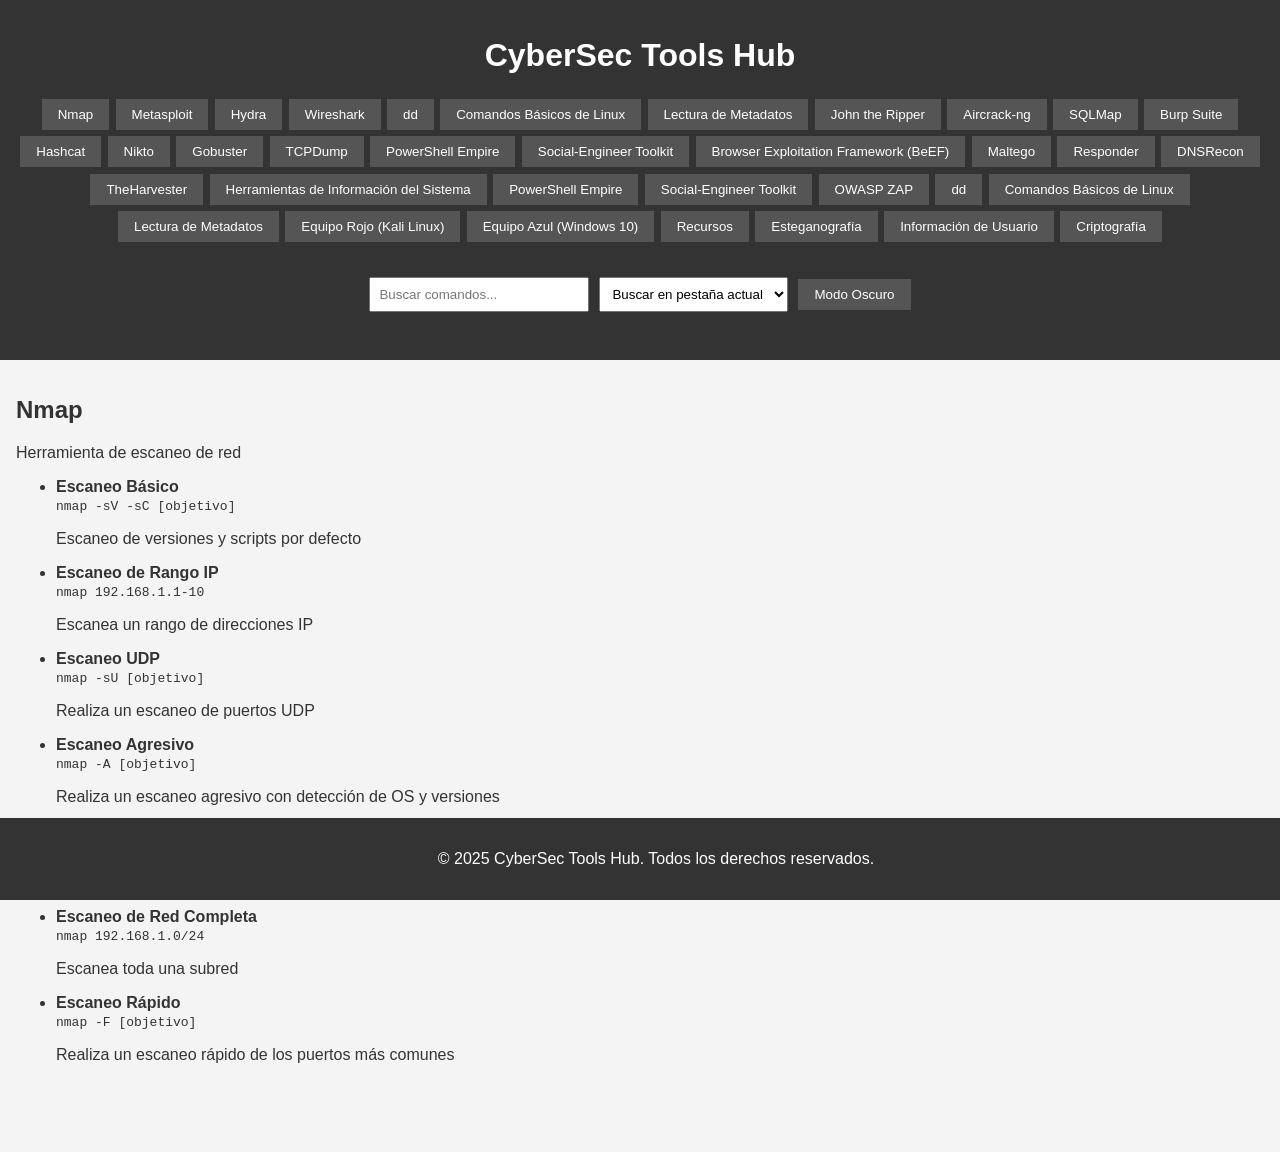
==== index.html @ af9bfe3a "Add files via upload comandos-namp.web.app" ====
<!DOCTYPE html>
<html lang="es">
<head>
  <meta charset="UTF-8">
  <meta name="viewport" content="width=device-width, initial-scale=1.0">
  <title>CyberSec Tools Hub</title>
  <link rel="stylesheet" href="styles.css">
</head>
<body>
  <header>
    <h1>CyberSec Tools Hub</h1>
    <nav>
      <!-- Las pestañas se generan dinámicamente -->
    </nav>
    <div class="controls">
      <input type="text" id="search" placeholder="Buscar comandos..." oninput="filterCommands()">
      <select id="search-mode">
        <option value="current">Buscar en pestaña actual</option>
        <option value="global">Buscar globalmente</option>
      </select>
      <button id="theme-toggle" onclick="toggleTheme()">Modo Oscuro</button>
    </div>
  </header>

  <main>
    <section id="content">
      <!-- Contenido dinámico se carga aquí -->
    </section>
  </main>

  <footer>
    <p>© 2025 CyberSec Tools Hub. Todos los derechos reservados.</p>
 
  </footer>

  <script src="script.js"></script>
  <button id="scroll-to-top" aria-label="Volver arriba">
    <svg xmlns="http://www.w3.org/2000/svg" width="24" height="24" viewBox="0 0 24 24" fill="none" stroke="currentColor" stroke-width="2" stroke-linecap="round" stroke-linejoin="round">
      <path d="M18 15l-6-6-6 6"/>
    </svg>
  </button>
</body>
</html>
---- styles.css ----
body {
  font-family: Arial, sans-serif;
  margin: 0;
  padding: 0;
  background-color: #f4f4f4;
  color: #333;
}

header {
  background-color: #333;
  color: #fff;
  padding: 1rem;
  text-align: center;
}

nav button {
  background-color: #555;
  color: #fff;
  border: none;
  padding: 0.5rem 1rem;
  margin: 0.2rem;
  cursor: pointer;
}

nav button:hover {
  background-color: #777;
}

#search {
  padding: 0.5rem;
  margin: 1rem 0;
  width: 80%;
  max-width: 400px;
}

main {
  padding: 1rem;
  margin-bottom: 60px; /* Margen inferior para evitar superposición con el footer */
}

#content {
  max-height: calc(100vh - 200px); /* Altura máxima con scroll */
  overflow-y: auto; /* Habilitar scroll vertical */
}

footer {
  background-color: #333;
  color: #fff;
  text-align: center;
  padding: 1rem;
  position: fixed;
  bottom: 0;
  width: 100%;
}

/* Modo Oscuro */
body.dark-mode {
  background-color: #333;
  color: #fff;
}

body.dark-mode header {
  background-color: #111;
}

body.dark-mode nav button {
  background-color: #444;
}

body.dark-mode footer {
  background-color: #111;
}
.controls {
  display: flex;
  justify-content: center;
  align-items: center;
  gap: 10px;
  margin: 1rem 0;
}

#search {
  padding: 0.5rem;
  width: 200px;
}

#search-mode {
  padding: 0.5rem;
}

#theme-toggle {
  padding: 0.5rem 1rem;
  background-color: #555;
  color: #fff;
  border: none;
  cursor: pointer;
}

#theme-toggle:hover {
  background-color: #777;
}
/* Steganography Section Styles */
#steganography-container {
  max-width: 600px;
  margin: 0 auto;
  padding: 20px;
  background-color: #f9f9f9;
  border-radius: 8px;
  box-shadow: 0 2px 4px rgba(0,0,0,0.1);
}

.steganography-controls {
  display: flex;
  flex-direction: column;
  gap: 15px;
}

#image-upload {
  margin-bottom: 10px;
}

#secret-message {
  min-height: 100px;
  resize: vertical;
  padding: 10px;
  border: 1px solid #ddd;
  border-radius: 4px;
}

.action-buttons {
  display: flex;
  gap: 10px;
  justify-content: center;
}

.action-buttons button {
  padding: 10px 15px;
  background-color: #555;
  color: white;
  border: none;
  border-radius: 4px;
  cursor: pointer;
  transition: background-color 0.3s ease;
}

.action-buttons button:hover {
  background-color: #777;
}

.image-preview {
  margin-top: 20px;
  text-align: center;
}

#output-image {
  max-width: 100%;
  height: auto;
  border-radius: 4px;
  box-shadow: 0 2px 4px rgba(0,0,0,0.1);
}
/* Add these styles to your existing styles.css */
#user-info-container {
  background-color: #f9f9f9;
  border-radius: 8px;
  padding: 20px;
  max-width: 800px;
  margin: 0 auto;
  box-shadow: 0 2px 4px rgba(0,0,0,0.1);
}

#user-info-container h3 {
  border-bottom: 2px solid #333;
  padding-bottom: 10px;
  margin-bottom: 15px;
}

#user-info-container ul {
  list-style-type: none;
  padding: 0;
}

#user-info-container li {
  background-color: #fff;
  margin-bottom: 10px;
  padding: 10px;
  border-radius: 4px;
  box-shadow: 0 1px 3px rgba(0,0,0,0.1);
}

body.dark-mode #user-info-container {
  background-color: #444;
  color: #fff;
}

body.dark-mode #user-info-container li {
  background-color: #555;
}
/* Añade estos estilos a tu archivo styles.css */
#scroll-to-top {
  position: fixed;
  bottom: 80px; /* Por encima del footer */
  right: 20px;
  background-color: #333;
  color: white;
  width: 40px;
  height: 40px;
  border-radius: 50%;
  border: none;
  cursor: pointer;
  display: none; /* Oculto por defecto */
  align-items: center;
  justify-content: center;
  opacity: 0;
  transition: opacity 0.3s, background-color 0.3s;
  z-index: 1000;
  padding: 8px;
}

#scroll-to-top:hover {
  background-color: #555;
}

#scroll-to-top.visible {
  display: flex;
  opacity: 1;
}

/* Estilos para modo oscuro */
body.dark-mode #scroll-to-top {
  background-color: #666;
}

body.dark-mode #scroll-to-top:hover {
  background-color: #888;
}

/* Agregar al archivo styles.css */
.cryptography-container {
  max-width: 800px;
  margin: 0 auto;
  padding: 20px;
  background-color: #f9f9f9;
  border-radius: 8px;
  box-shadow: 0 2px 4px rgba(0,0,0,0.1);
}

.encryption-options {
  margin-bottom: 20px;
}

#encryption-type {
  width: 100%;
  padding: 10px;
  font-size: 16px;
  border: 1px solid #ddd;
  border-radius: 4px;
  background-color: white;
}

.encryption-input {
  display: flex;
  flex-direction: column;
  gap: 15px;
}

.crypto-textarea {
  width: 100%;
  min-height: 100px;
  padding: 10px;
  border: 1px solid #ddd;
  border-radius: 4px;
  font-family: 'Courier New', monospace;
  resize: vertical;
}

.encryption-specific-options {
  display: flex;
  gap: 10px;
  align-items: center;
}

#shift {
  padding: 8px;
  width: 150px;
  border: 1px solid #ddd;
  border-radius: 4px;
}

.encryption-buttons {
  display: flex;
  gap: 10px;
  flex-wrap: wrap;
}

.crypto-button {
  padding: 10px 20px;
  background-color: #4a90e2;
  color: white;
  border: none;
  border-radius: 4px;
  cursor: pointer;
  transition: background-color 0.3s;
}

.crypto-button:hover {
  background-color: #357abd;
}

/* Dark mode styles */
body.dark-mode .cryptography-container {
  background-color: #2d2d2d;
  color: #fff;
}

body.dark-mode .crypto-textarea,
body.dark-mode #encryption-type,
body.dark-mode #shift {
  background-color: #1a1a1a;
  color: #fff;
  border-color: #444;
}

body.dark-mode .crypto-button {
  background-color: #555;
}

body.dark-mode .crypto-button:hover {
  background-color: #666;
}
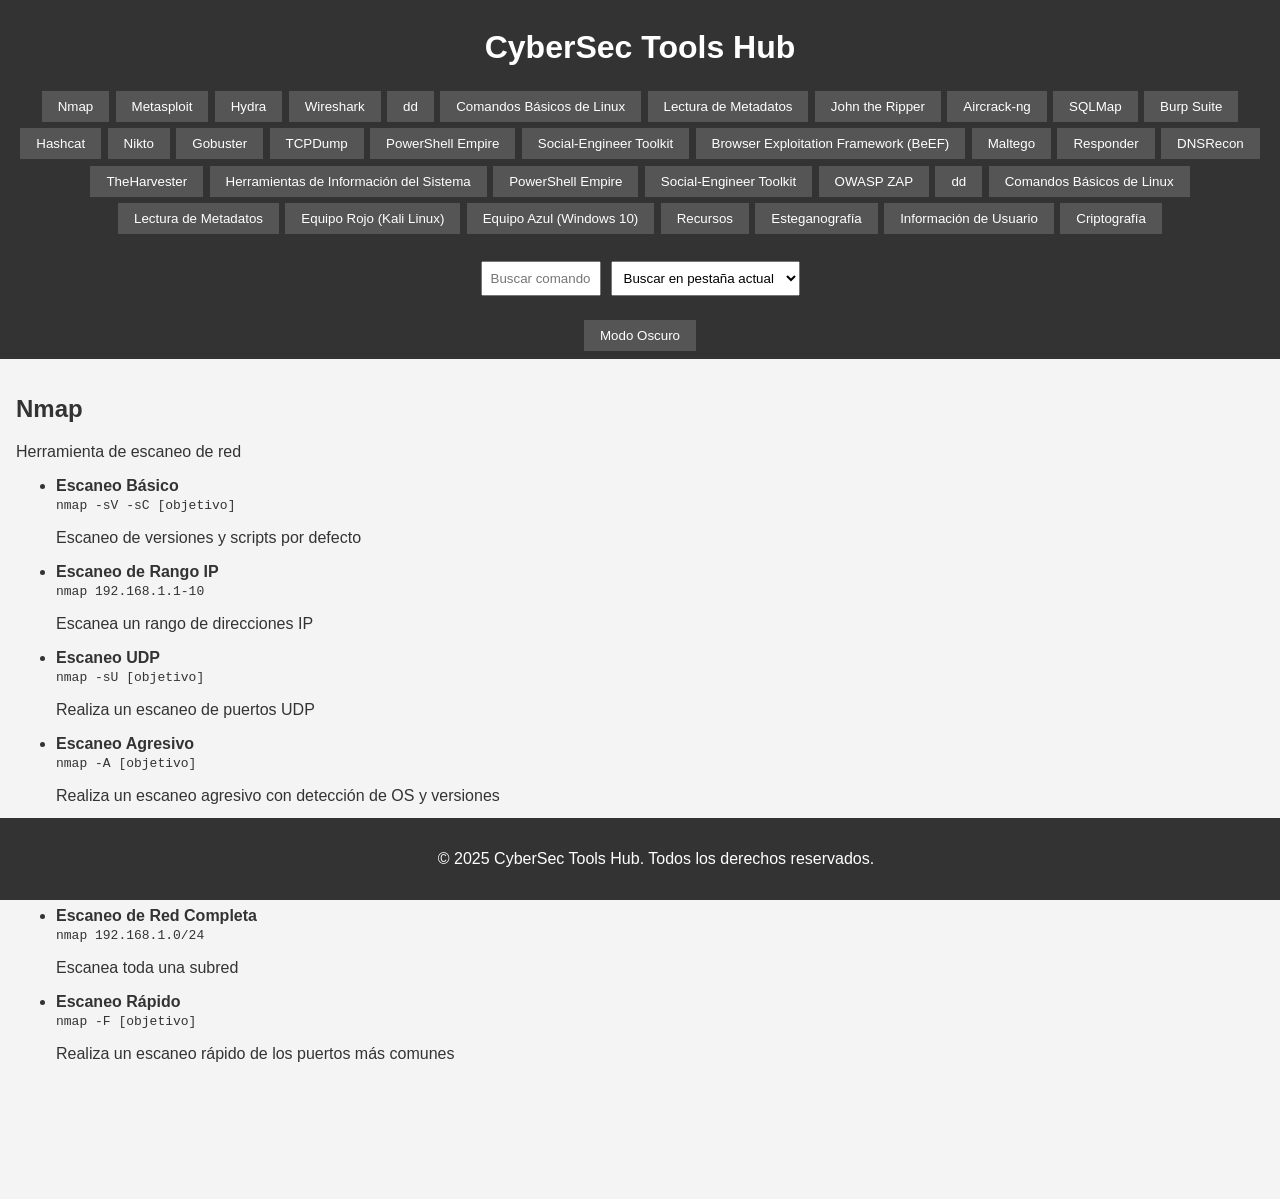
==== commit 5a5bc4dd: "Add files via upload actualizacion responsive" ====
--- a/index.html
+++ b/index.html
@@ -18,8 +18,9 @@
         <option value="current">Buscar en pestaña actual</option>
         <option value="global">Buscar globalmente</option>
       </select>
-      <button id="theme-toggle" onclick="toggleTheme()">Modo Oscuro</button>
+      
     </div>
+    <button id="theme-toggle" onclick="toggleTheme()">Modo Oscuro</button>
   </header>
 
   <main>
--- a/styles.css
+++ b/styles.css
@@ -1,3 +1,4 @@
+/* Estilos base */
 body {
   font-family: Arial, sans-serif;
   margin: 0;
@@ -9,7 +10,7 @@
 header {
   background-color: #333;
   color: #fff;
-  padding: 1rem;
+  padding: 0.5rem;
   text-align: center;
 }
 
@@ -29,13 +30,13 @@
 #search {
   padding: 0.5rem;
   margin: 1rem 0;
-  width: 80%;
-  max-width: 400px;
+  width: 100%;
+  max-width: 100px;
 }
 
 main {
   padding: 1rem;
-  margin-bottom: 60px; /* Margen inferior para evitar superposición con el footer */
+  margin-bottom: 12vh; /* Margen inferior para evitar superposición con el footer */
 }
 
 #content {
@@ -70,12 +71,13 @@
 body.dark-mode footer {
   background-color: #111;
 }
+
 .controls {
   display: flex;
   justify-content: center;
   align-items: center;
   gap: 10px;
-  margin: 1rem 0;
+  margin: 0.5rem 0;
 }
 
 #search {
@@ -98,6 +100,7 @@
 #theme-toggle:hover {
   background-color: #777;
 }
+
 /* Steganography Section Styles */
 #steganography-container {
   max-width: 600px;
@@ -157,7 +160,8 @@
   border-radius: 4px;
   box-shadow: 0 2px 4px rgba(0,0,0,0.1);
 }
-/* Add these styles to your existing styles.css */
+
+/* User Info Container */
 #user-info-container {
   background-color: #f9f9f9;
   border-radius: 8px;
@@ -194,7 +198,8 @@
 body.dark-mode #user-info-container li {
   background-color: #555;
 }
-/* Añade estos estilos a tu archivo styles.css */
+
+/* Scroll to Top Button */
 #scroll-to-top {
   position: fixed;
   bottom: 80px; /* Por encima del footer */
@@ -233,7 +238,7 @@
   background-color: #888;
 }
 
-/* Agregar al archivo styles.css */
+/* Cryptography Container */
 .cryptography-container {
   max-width: 800px;
   margin: 0 auto;
@@ -325,4 +330,123 @@
 
 body.dark-mode .crypto-button:hover {
   background-color: #666;
+}
+
+/* Media Queries para Responsive Design */
+@media (max-width: 768px) {
+  header {
+    padding: 0.5rem 0;
+  }
+
+  .controls {
+    flex-direction: column;
+    gap: 5px;
+  }
+
+  #search {
+    width: 100%;
+    max-width: none;
+  }
+
+  #search-mode {
+    width: 100%;
+  }
+
+  #theme-toggle {
+    width: 100%;
+  }
+
+  main {
+    padding: 0.5rem;
+  }
+
+  #content {
+    max-height: calc(100vh - 150px);
+  }
+
+  footer {
+    padding: 0.5rem;
+  }
+
+  #steganography-container,
+  #user-info-container,
+  .cryptography-container {
+    padding: 10px;
+  }
+
+  .steganography-controls,
+  .encryption-input {
+    gap: 10px;
+  }
+
+  .action-buttons,
+  .encryption-buttons {
+    flex-direction: column;
+    gap: 5px;
+  }
+
+  .action-buttons button,
+  .crypto-button {
+    width: 100%;
+  }
+
+  #scroll-to-top {
+    bottom: 60px;
+    right: 10px;
+    width: 35px;
+    height: 35px;
+  }
+}
+
+@media (max-width: 480px) {
+  header h1 {
+    font-size: 1.5rem;
+  }
+
+  nav button {
+    padding: 0.3rem 0.6rem;
+    font-size: 0.9rem;
+  }
+
+  #search {
+    padding: 0.3rem;
+  }
+
+  #search-mode {
+    padding: 0.3rem;
+  }
+
+  #theme-toggle {
+    padding: 0.3rem 0.6rem;
+    font-size: 0.9rem;
+  }
+
+  #steganography-container,
+  #user-info-container,
+  .cryptography-container {
+    padding: 5px;
+  }
+
+  .steganography-controls,
+  .encryption-input {
+    gap: 5px;
+  }
+
+  .action-buttons,
+  .encryption-buttons {
+    gap: 3px;
+  }
+
+  .action-buttons button,
+  .crypto-button {
+    padding: 8px 10px;
+    font-size: 0.9rem;
+  }
+
+  #scroll-to-top {
+    bottom: 50px;
+    right: 5px;
+    width: 30px;
+    height: 30px;
+  }
 }
